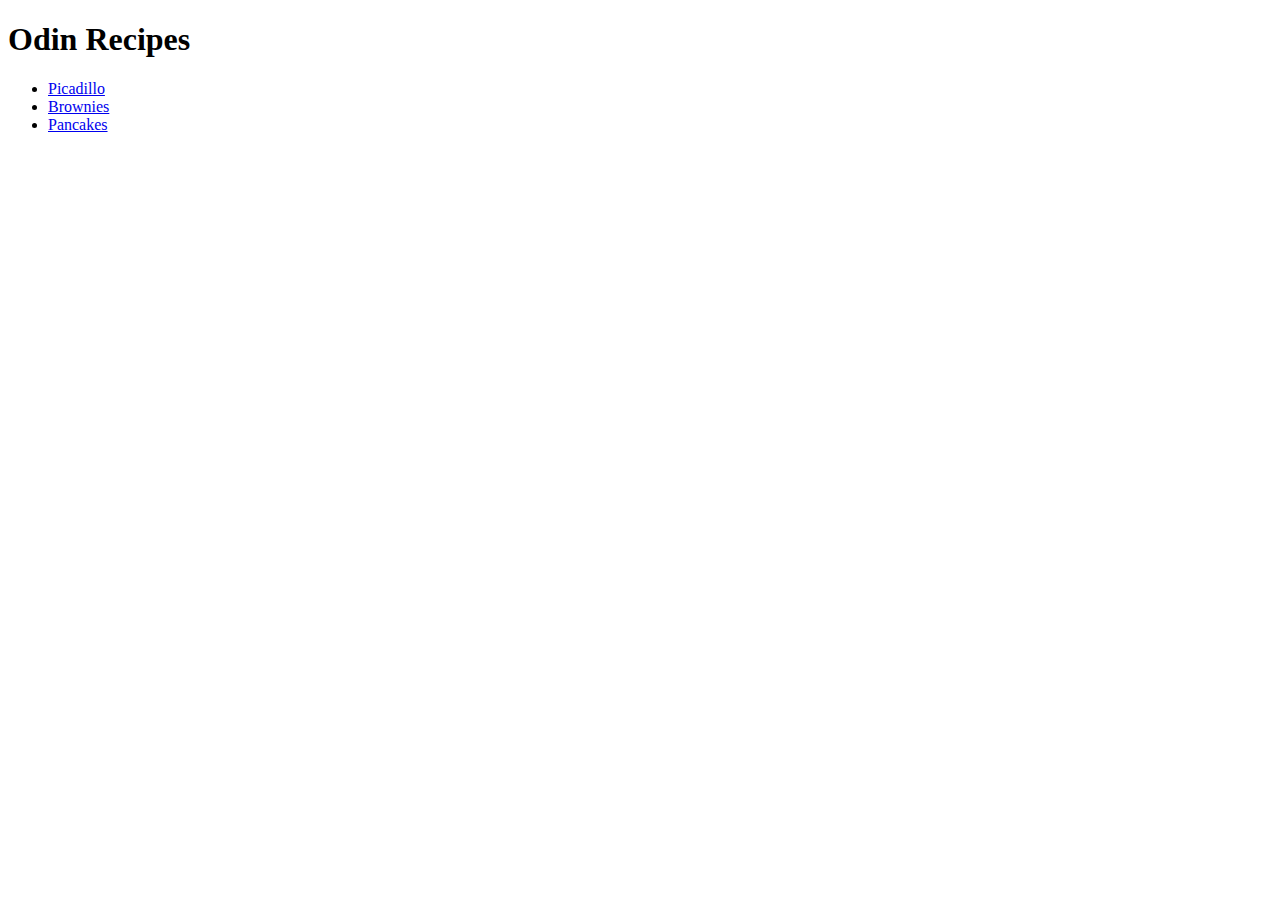
==== index.html @ f5a7586d "Finished Project" ====
<!DOCTYPE html>
<html lang="en">

<head>
    <meta charset="UTF-8">
    <meta http-equiv="X-UA-Compatible" content="IE=edge">
    <meta name="viewport" content="width=device-width, initial-scale=1.0">
    <title>Project: Recipes</title>
</head>

<body>
    <h1>Odin Recipes</h1>
    <ul>
        <li><a href="recipes/picadillo.html">Picadillo</a></li>
        <li><a href="recipes/Brownies.html">Brownies</a></li>
        <li><a href="recipes/pancakes.html">Pancakes</a></li>
    </ul>
</body>

</html>
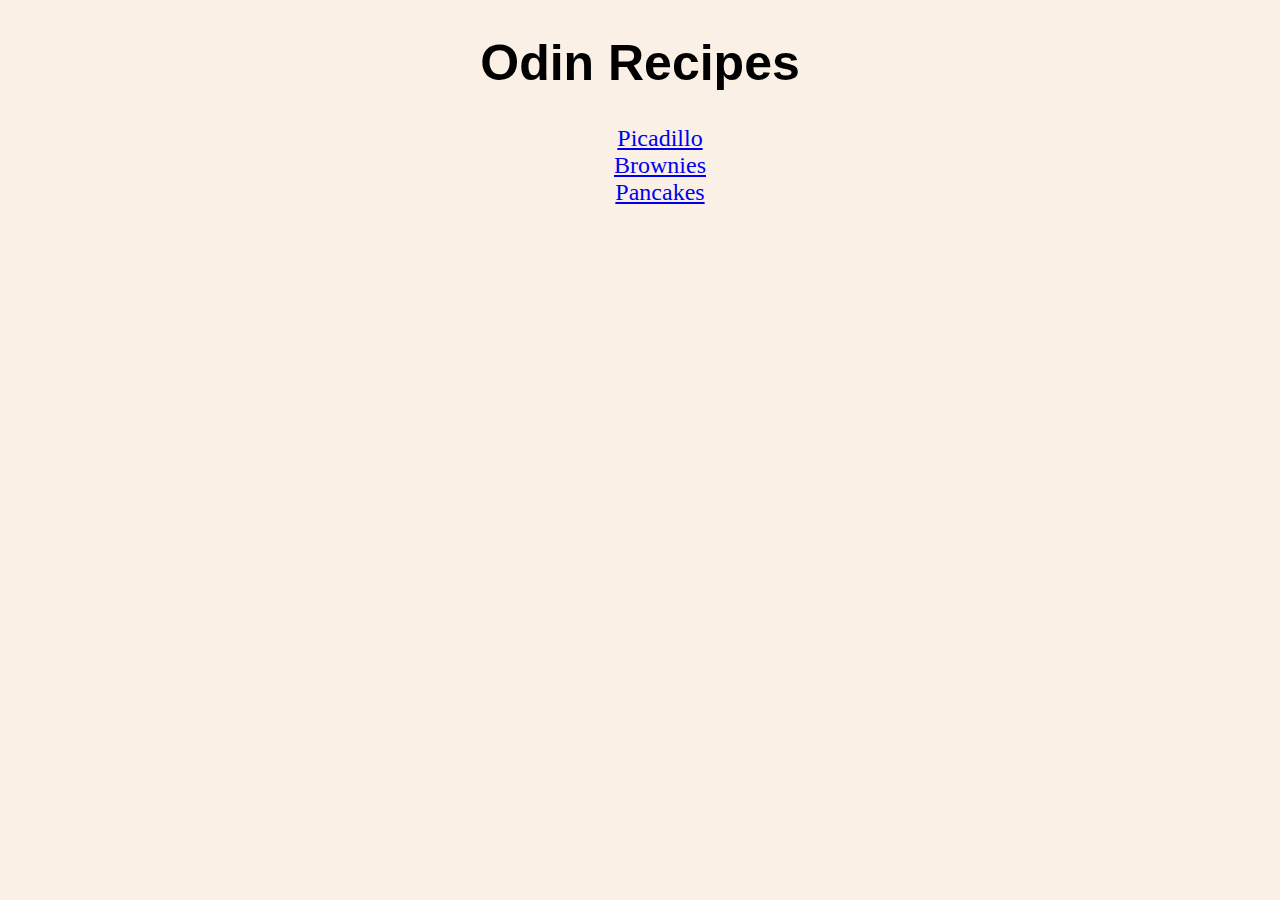
==== commit 2a1b5f03: "added css" ====
--- a/index.html
+++ b/index.html
@@ -5,15 +5,16 @@
     <meta charset="UTF-8">
     <meta http-equiv="X-UA-Compatible" content="IE=edge">
     <meta name="viewport" content="width=device-width, initial-scale=1.0">
+    <link rel="stylesheet" href="./styles.css">
     <title>Project: Recipes</title>
 </head>
 
-<body>
-    <h1>Odin Recipes</h1>
-    <ul>
-        <li><a href="recipes/picadillo.html">Picadillo</a></li>
-        <li><a href="recipes/Brownies.html">Brownies</a></li>
-        <li><a href="recipes/pancakes.html">Pancakes</a></li>
+<body id="site">
+    <h1 class="title">Odin Recipes</h1>
+    <ul style="list-style: none;">
+        <li id="main-list"><a href="recipes/picadillo.html">Picadillo</a></li>
+        <li id="main-list"><a href="recipes/Brownies.html">Brownies</a></li>
+        <li id="main-list"><a href="recipes/pancakes.html">Pancakes</a></li>
     </ul>
 </body>
 
--- a/styles.css
+++ b/styles.css
@@ -0,0 +1,26 @@
+#site   {
+    background-color:linen;
+    text-align: center;
+}
+
+#main-list {
+    text-align: center;
+    font-size: 24px;
+}
+
+.title {
+    font-family: Arial, Helvetica, sans-serif;
+    font-size: 50px;
+}
+
+#image {
+    height: auto;
+    width: 500px;
+}
+ 
+ h3, li, p {
+    text-align: left;
+ }
+
+ 
+
